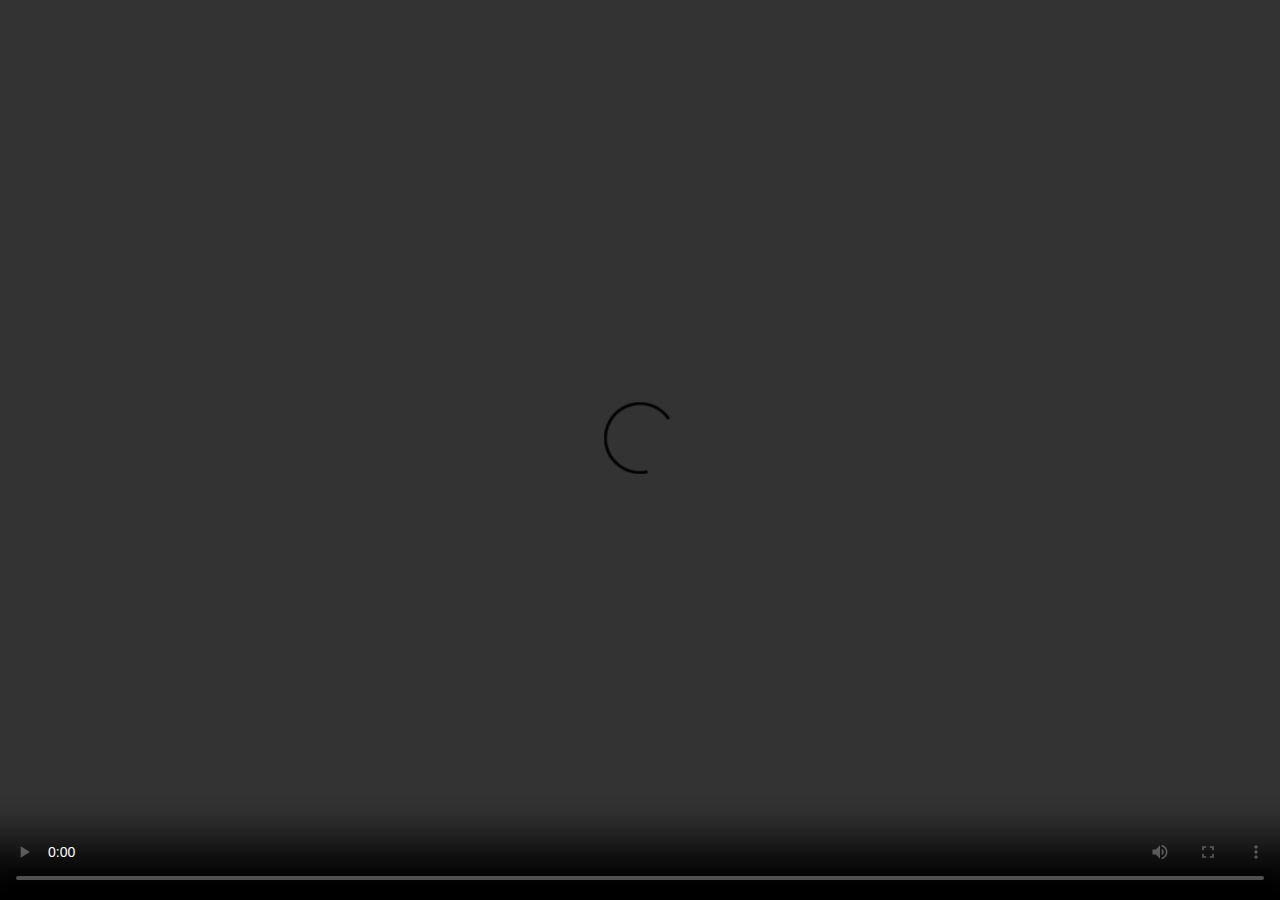
==== cavaleirodalua/index0101.html @ a95d119e "v2.0" ====
<!DOCTYPE html>
<html lang="pt-br">
<head>
    <meta charset="UTF-8">
    <meta http-equiv="X-UA-Compatible" content="IE=edge">
    <meta name="viewport" content="width=device-width, initial-scale=1.0">
    <link rel="stylesheet" href="../halo/stylexterno.css">
    <link rel="shortcut icon" href="../media/favicon.ico" type="image/x-icon">
    <title>Cavaleiro da Lua EP01</title>
</head>
<body>
    <div class="link-externo">
        <video class="v1" src="https://rr1---sn-oxupvonva0xncg-bg0e.googlevideo.com/videoplayback?expire=1651653631&ei=f8txYuPoDpiF_9EPlP28sAQ&ip=23.254.62.206&id=f933e109d2f8703b&itag=22&source=blogger&susc=bl&eaua=yVMehkyzLj0&mime=video/mp4&vprv=1&dur=2474.202&lmt=1648677958147470&txp=1311224&sparams=expire,ei,ip,id,itag,source,susc,eaua,mime,vprv,dur,lmt&sig=AOq0QJ8wRAIgHiVxlCmFzzSWAbzgv62EzKnS-xJAHshMNI-SZUHeIjACIC6p4uGkxmvDTt943OhONcSLnSgmiKO6SjeEJfpscFJf&redirect_counter=1&rm=sn-ab5eey7e&req_id=17c274e4e4ada3ee&cms_redirect=yes&cmsv=e&ipbypass=yes&mh=Sl&mip=191.243.253.220&mm=31&mn=sn-oxupvonva0xncg-bg0e&ms=au&mt=1651624605&mv=m&mvi=1&pcm2cms=yes&pl=24&lsparams=ipbypass,mh,mip,mm,mn,ms,mv,mvi,pcm2cms,pl&lsig=AG3C_xAwRAIgY-_cPxC5H_i6kMFs8xx0fvW_Lmb7gN56M1342mn-XSUCIFt5xVoE2HS0YgrmtD_jhlTVN5lIwkxAwsBy0qEwYFZh" controls></video>
    </div>
</body>
</html>
---- halo/stylexterno.css ----
@charset "UTF-8";

*{
    padding: 0;
    margin: 0;
    box-sizing: border-box;
}
body{
    background-color: black;
}
.link-externo{
   
    background-color: black;
    display: flex;
 
}

.v1{
    background-color: black;
    width: 100%;
    height: 100%;
    position: absolute;
   


}
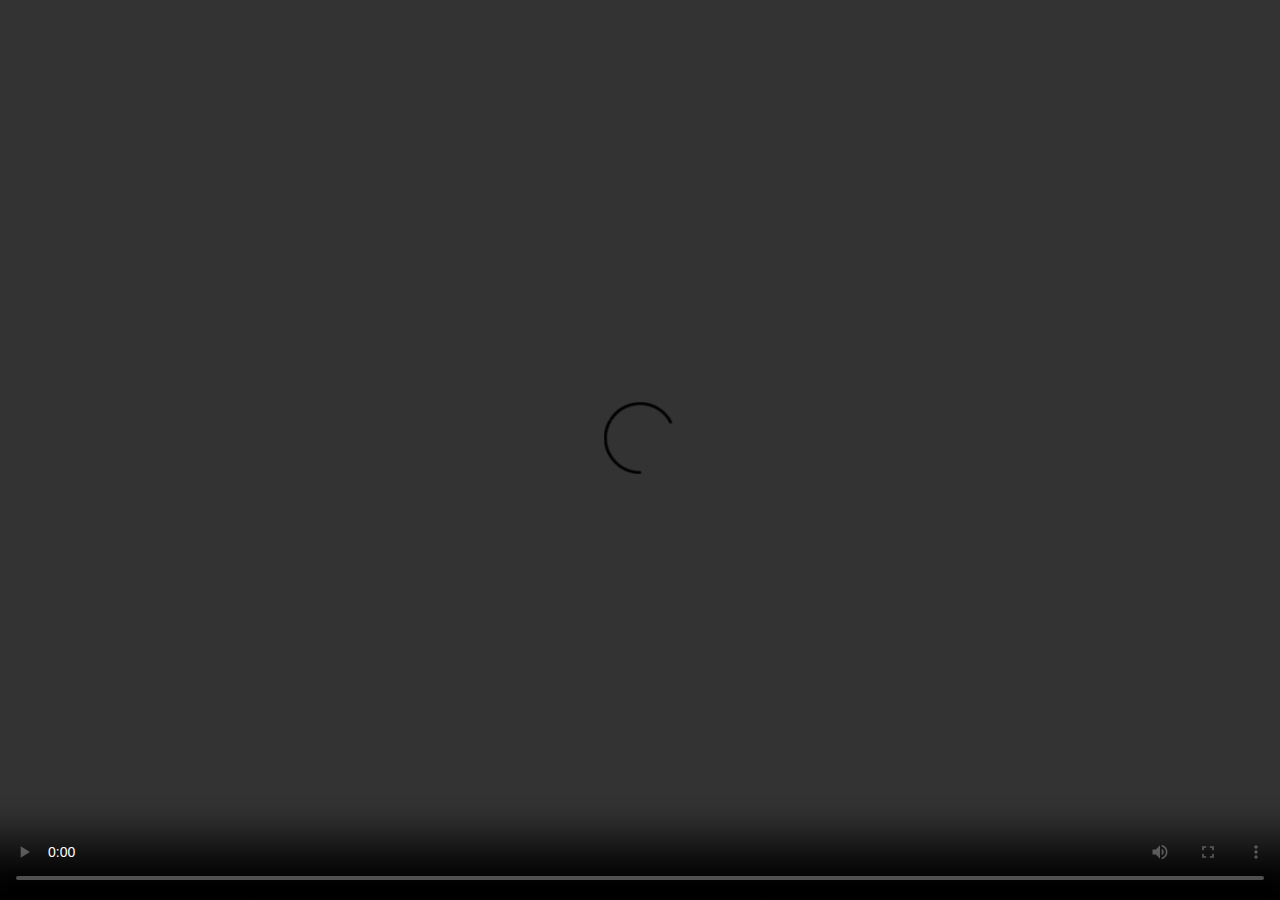
==== commit 06643a9a: "ajustes" ====
--- a/cavaleirodalua/index0101.html
+++ b/cavaleirodalua/index0101.html
@@ -1,5 +1,6 @@
 <!DOCTYPE html>
 <html lang="pt-br">
+
 <head>
     <meta charset="UTF-8">
     <meta http-equiv="X-UA-Compatible" content="IE=edge">
@@ -8,9 +9,13 @@
     <link rel="shortcut icon" href="../media/favicon.ico" type="image/x-icon">
     <title>Cavaleiro da Lua EP01</title>
 </head>
+
 <body>
     <div class="link-externo">
-        <video class="v1" src="https://rr1---sn-oxupvonva0xncg-bg0e.googlevideo.com/videoplayback?expire=1651653631&ei=f8txYuPoDpiF_9EPlP28sAQ&ip=23.254.62.206&id=f933e109d2f8703b&itag=22&source=blogger&susc=bl&eaua=yVMehkyzLj0&mime=video/mp4&vprv=1&dur=2474.202&lmt=1648677958147470&txp=1311224&sparams=expire,ei,ip,id,itag,source,susc,eaua,mime,vprv,dur,lmt&sig=AOq0QJ8wRAIgHiVxlCmFzzSWAbzgv62EzKnS-xJAHshMNI-SZUHeIjACIC6p4uGkxmvDTt943OhONcSLnSgmiKO6SjeEJfpscFJf&redirect_counter=1&rm=sn-ab5eey7e&req_id=17c274e4e4ada3ee&cms_redirect=yes&cmsv=e&ipbypass=yes&mh=Sl&mip=191.243.253.220&mm=31&mn=sn-oxupvonva0xncg-bg0e&ms=au&mt=1651624605&mv=m&mvi=1&pcm2cms=yes&pl=24&lsparams=ipbypass,mh,mip,mm,mn,ms,mv,mvi,pcm2cms,pl&lsig=AG3C_xAwRAIgY-_cPxC5H_i6kMFs8xx0fvW_Lmb7gN56M1342mn-XSUCIFt5xVoE2HS0YgrmtD_jhlTVN5lIwkxAwsBy0qEwYFZh" controls></video>
+        <video class="v1"
+            src="https://rr1---sn-oxupvonva0xncg-bg0e.googlevideo.com/videoplayback?expire=1651653631&ei=f8txYuPoDpiF_9EPlP28sAQ&ip=23.254.62.206&id=f933e109d2f8703b&itag=22&source=blogger&susc=bl&eaua=yVMehkyzLj0&mime=video/mp4&vprv=1&dur=2474.202&lmt=1648677958147470&txp=1311224&sparams=expire,ei,ip,id,itag,source,susc,eaua,mime,vprv,dur,lmt&sig=AOq0QJ8wRAIgHiVxlCmFzzSWAbzgv62EzKnS-xJAHshMNI-SZUHeIjACIC6p4uGkxmvDTt943OhONcSLnSgmiKO6SjeEJfpscFJf&redirect_counter=1&rm=sn-ab5eey7e&req_id=17c274e4e4ada3ee&cms_redirect=yes&cmsv=e&ipbypass=yes&mh=Sl&mip=191.243.253.220&mm=31&mn=sn-oxupvonva0xncg-bg0e&ms=au&mt=1651624605&mv=m&mvi=1&pcm2cms=yes&pl=24&lsparams=ipbypass,mh,mip,mm,mn,ms,mv,mvi,pcm2cms,pl&lsig=AG3C_xAwRAIgY-_cPxC5H_i6kMFs8xx0fvW_Lmb7gN56M1342mn-XSUCIFt5xVoE2HS0YgrmtD_jhlTVN5lIwkxAwsBy0qEwYFZh"
+            controls></video>
     </div>
 </body>
+
 </html>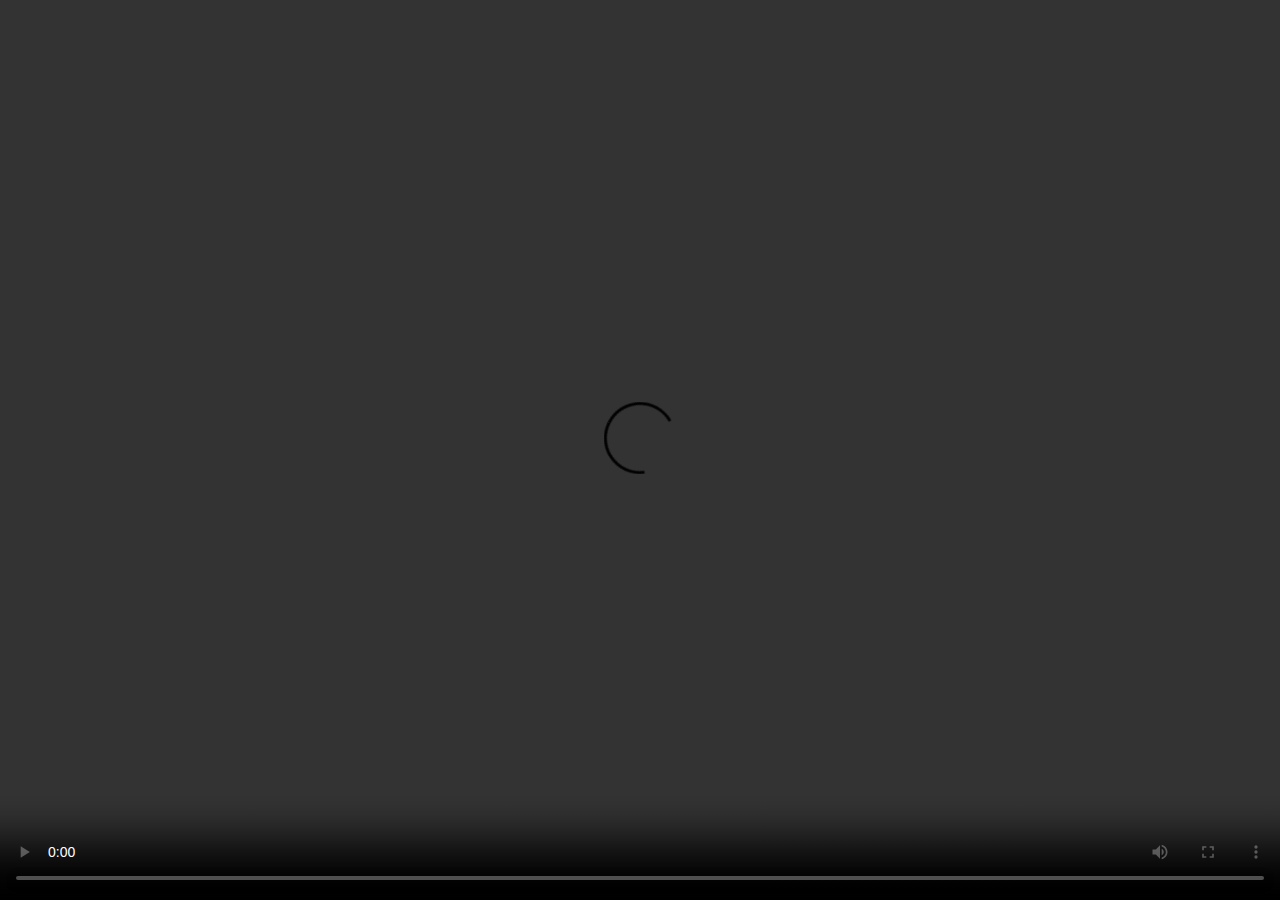
==== commit 3868cd27: "ep1" ====
--- a/cavaleirodalua/index0101.html
+++ b/cavaleirodalua/index0101.html
@@ -13,9 +13,9 @@
 <body>
     <div class="link-externo">
         <video class="v1"
-            src="https://rr1---sn-oxupvonva0xncg-bg0e.googlevideo.com/videoplayback?expire=1651653631&ei=f8txYuPoDpiF_9EPlP28sAQ&ip=23.254.62.206&id=f933e109d2f8703b&itag=22&source=blogger&susc=bl&eaua=yVMehkyzLj0&mime=video/mp4&vprv=1&dur=2474.202&lmt=1648677958147470&txp=1311224&sparams=expire,ei,ip,id,itag,source,susc,eaua,mime,vprv,dur,lmt&sig=AOq0QJ8wRAIgHiVxlCmFzzSWAbzgv62EzKnS-xJAHshMNI-SZUHeIjACIC6p4uGkxmvDTt943OhONcSLnSgmiKO6SjeEJfpscFJf&redirect_counter=1&rm=sn-ab5eey7e&req_id=17c274e4e4ada3ee&cms_redirect=yes&cmsv=e&ipbypass=yes&mh=Sl&mip=191.243.253.220&mm=31&mn=sn-oxupvonva0xncg-bg0e&ms=au&mt=1651624605&mv=m&mvi=1&pcm2cms=yes&pl=24&lsparams=ipbypass,mh,mip,mm,mn,ms,mv,mvi,pcm2cms,pl&lsig=AG3C_xAwRAIgY-_cPxC5H_i6kMFs8xx0fvW_Lmb7gN56M1342mn-XSUCIFt5xVoE2HS0YgrmtD_jhlTVN5lIwkxAwsBy0qEwYFZh"
+            src="http://pfsv.io:80/series/3235625/79962/113946.mp4"
             controls></video>
     </div>
 </body>
 
-</html>+</html>
